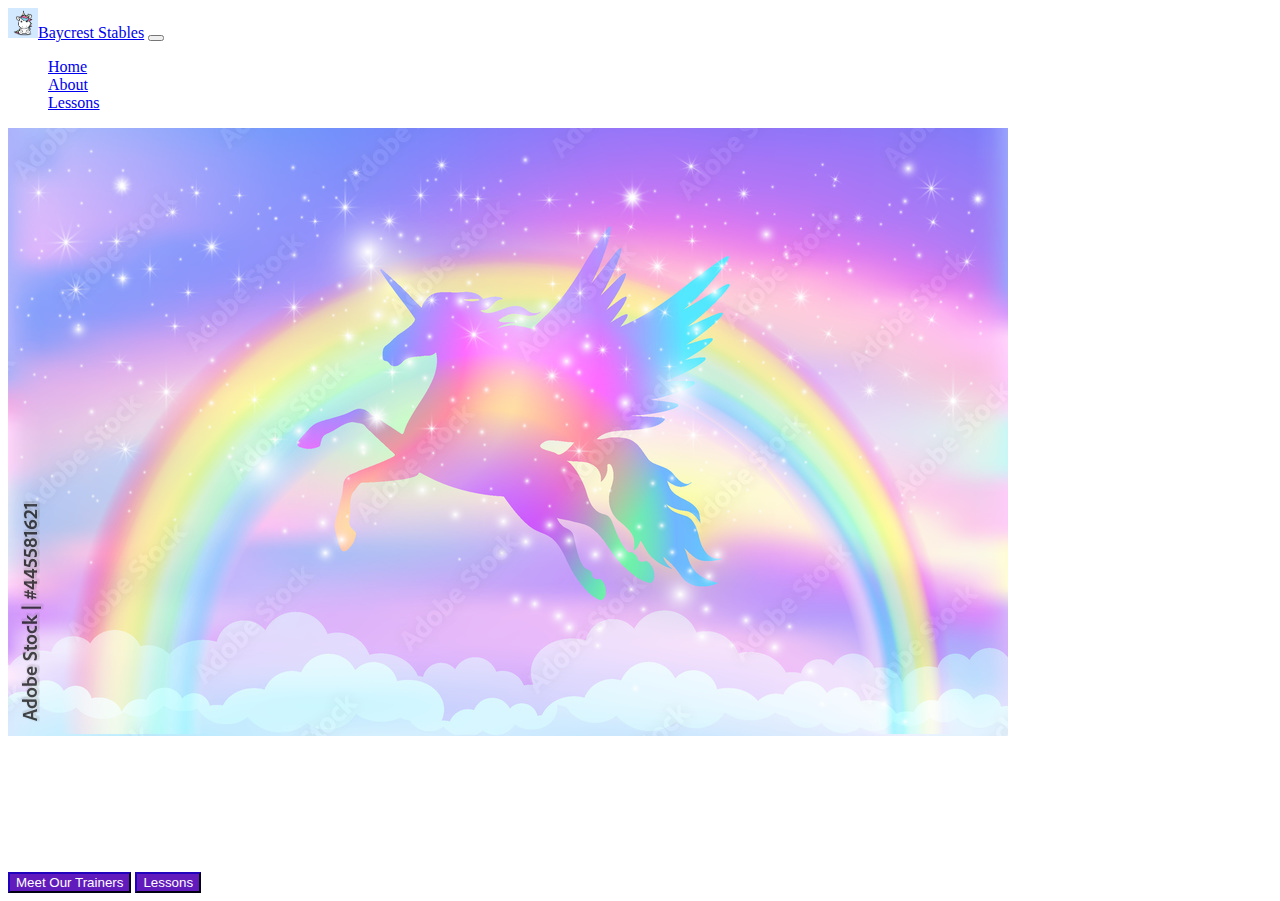
==== index.html @ e4ea4d0e "Add files via upload" ====
<!DOCTYPE html>
<html lang="en">

<head>
  <meta charset="UTF-8">
  <meta name="viewport" content="width=device-width, initial-scale=1.0">
  <title>Baycrest Stables</title>
  <link href="https://cdn.jsdelivr.net/npm/bootstrap@5.3.0-alpha2/dist/css/bootstrap.min.css" rel="stylesheet"
    integrity="sha384-aFq/bzH65dt+w6FI2ooMVUpc+21e0SRygnTpmBvdBgSdnuTN7QbdgL+OapgHtvPp" crossorigin="anonymous">
  <link rel="stylesheet" href="./style.css">
</head>

<style>
  body {
    color: white;
  }
  


</style>

<body>
  <nav class="navbar navbar-expand-lg bg-body-tertiary" >
    <div class="container-fluid">
      <a class="navbar-brand" href="#"><img src="./How-To-Draw-a-Unicorn.jpg" height = 30 right-margin: 5px>Baycrest Stables</a>
      <button class="navbar-toggler" type="button" data-bs-toggle="collapse" data-bs-target="#navbarNav" aria-controls="navbarNav" aria-expanded="false" aria-label="Toggle navigation">
        <span class="navbar-toggler-icon"></span>
      </button>
      <div class="collapse navbar-collapse" id="navbarNav">
        <ul class="navbar-nav">
          <li class="nav-item">
            <a class="nav-link active" aria-current="page" href="./index.html">Home</a>
          </li>
          <li class="nav-item">
            <a class="nav-link" href="./about">About</a>
          </li>
          <li class="nav-item">
            <a class="nav-link" href="./lessons.html">Lessons</a>
          </li>
        </ul>
      </div>
    </div>
  </nav>


      <div class="mx-auto text-center px-5">
        <img class="d-block img-fluid mx-auto" src="./1000_F_445581621_9epq1ojXWQ1TlNi2m0yH2q5e7G6ncbIn.jpg" alt="">
        <h1 class="display-5 fw-bold" style="color: white">Baycrest Stables</h1>
        <div class="col-lg-6 mx-auto">
          <p class="lead mb-4">Baycrest Stables is located in Warrenton, VA specializing in teaching the fundamentals of horseback riding.  While our main focus is in English disiplines our instruction provides a solid foundation for all equestrian disciplines.</p>
          <div class="d-grid gap-2 d-sm-flex justify-content-sm-center">
            <a class="nav-link" href="./about">
            <button type="button" class="btn btn-sample btn-lg px-4 gap-3">Meet Our Trainers</button></a>
            <a class="nav-link" href="./lessons.html">
            <button type="button" class="btn btn-sample btn-lg px-4">Lessons</button></a>
          </div>
        </div>
      </div>



      <script src="https://cdn.jsdelivr.net/npm/bootstrap@5.3.0/dist/js/bootstrap.bundle.min.js" integrity="sha384-geWF76RCwLtnZ8qwWowPQNguL3RmwHVBC9FhGdlKrxdiJJigb/j/68SIy3Te4Bkz" crossorigin="anonymous"></script>
</body>

</html>
---- style.css ----
.feature-icon {
      width: 4rem;
      height: 4rem;
      border-radius: 0.75rem;
    }
.btn-sample { 
  color: #ffffff; 
  background-color: #611BBD; 
  border-color: #130269; 
} 
 
.btn-sample:hover, 
.btn-sample:focus, 
.btn-sample:active, 
.btn-sample.active, 
.open .dropdown-toggle.btn-sample { 
  color: #ffffff; 
  background-color: #49247A; 
  border-color: #130269; 
} 
 
.btn-sample:active, 
.btn-sample.active, 
.open .dropdown-toggle.btn-sample { 
  background-image: none; 
} 
 
.btn-sample.disabled, 
.btn-sample[disabled], 
fieldset[disabled] .btn-sample, 
.btn-sample.disabled:hover, 
.btn-sample[disabled]:hover, 
fieldset[disabled] .btn-sample:hover, 
.btn-sample.disabled:focus, 
.btn-sample[disabled]:focus, 
fieldset[disabled] .btn-sample:focus, 
.btn-sample.disabled:active, 
.btn-sample[disabled]:active, 
fieldset[disabled] .btn-sample:active, 
.btn-sample.disabled.active, 
.btn-sample[disabled].active, 
fieldset[disabled] .btn-sample.active { 
  background-color: #611BBD; 
  border-color: #130269; 
} 
 
.btn-sample .badge { 
  color: #611BBD; 
  background-color: #ffffff; 
}
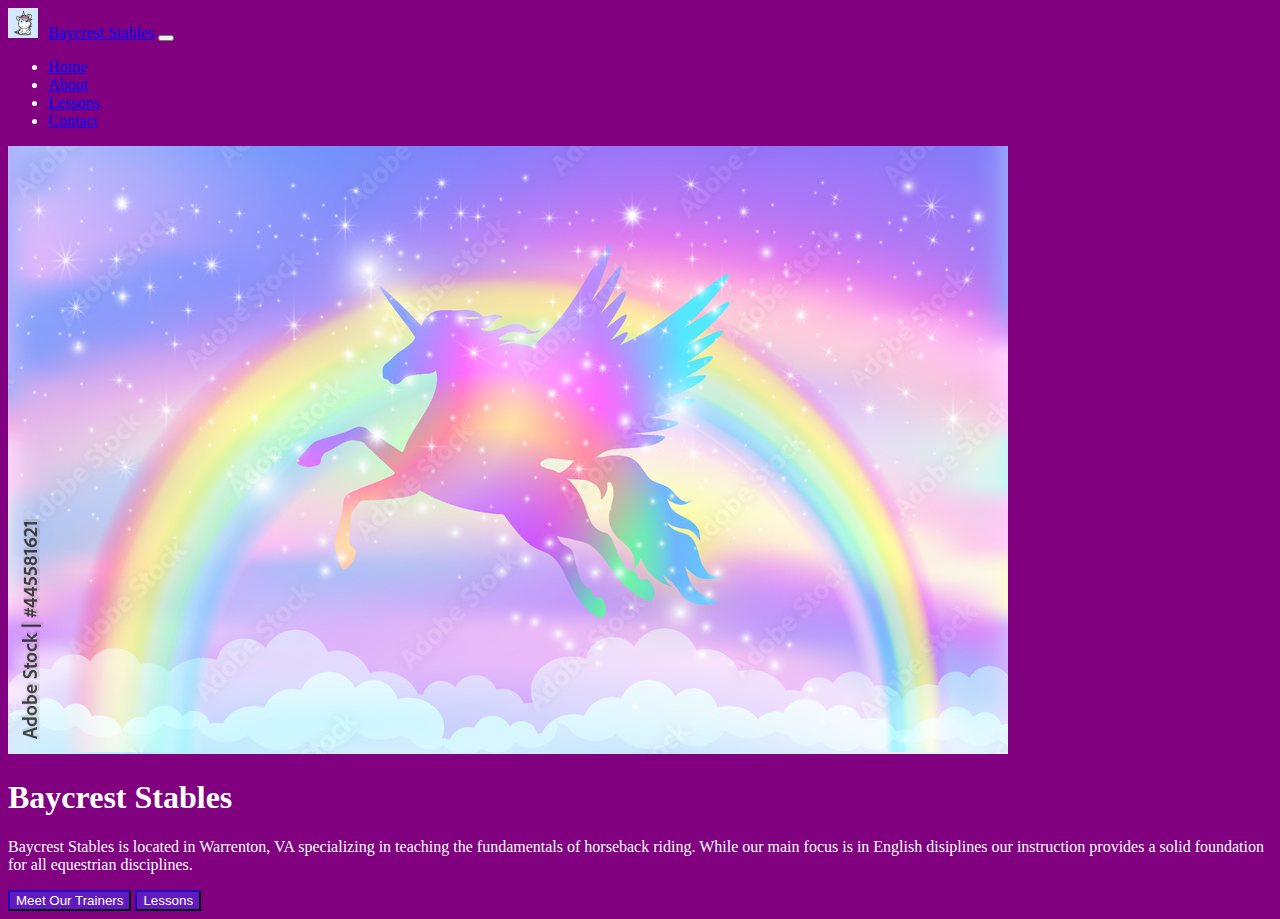
==== commit 78270177: "Add files via upload" ====
--- a/index.html
+++ b/index.html
@@ -22,7 +22,7 @@
 <body>
   <nav class="navbar navbar-expand-lg bg-body-tertiary" >
     <div class="container-fluid">
-      <a class="navbar-brand" href="#"><img src="./How-To-Draw-a-Unicorn.jpg" height = 30 right-margin: 5px>Baycrest Stables</a>
+      <a class="navbar-brand" href="#"><img src="./How-To-Draw-a-Unicorn.jpg" height = 30 style="margin-right: 10px">Baycrest Stables</a>
       <button class="navbar-toggler" type="button" data-bs-toggle="collapse" data-bs-target="#navbarNav" aria-controls="navbarNav" aria-expanded="false" aria-label="Toggle navigation">
         <span class="navbar-toggler-icon"></span>
       </button>
@@ -36,6 +36,9 @@
           </li>
           <li class="nav-item">
             <a class="nav-link" href="./lessons.html">Lessons</a>
+          </li>
+          <li class="nav-item">
+            <a class="nav-link" href="./contact.html">Contact</a>
           </li>
         </ul>
       </div>
--- a/style.css
+++ b/style.css
@@ -47,4 +47,13 @@
 .btn-sample .badge { 
   color: #611BBD; 
   background-color: #ffffff; 
-}+}
+
+.top-buffer {
+    margin-top:20px;
+}
+
+body {
+    background-color: purple;
+}
+
